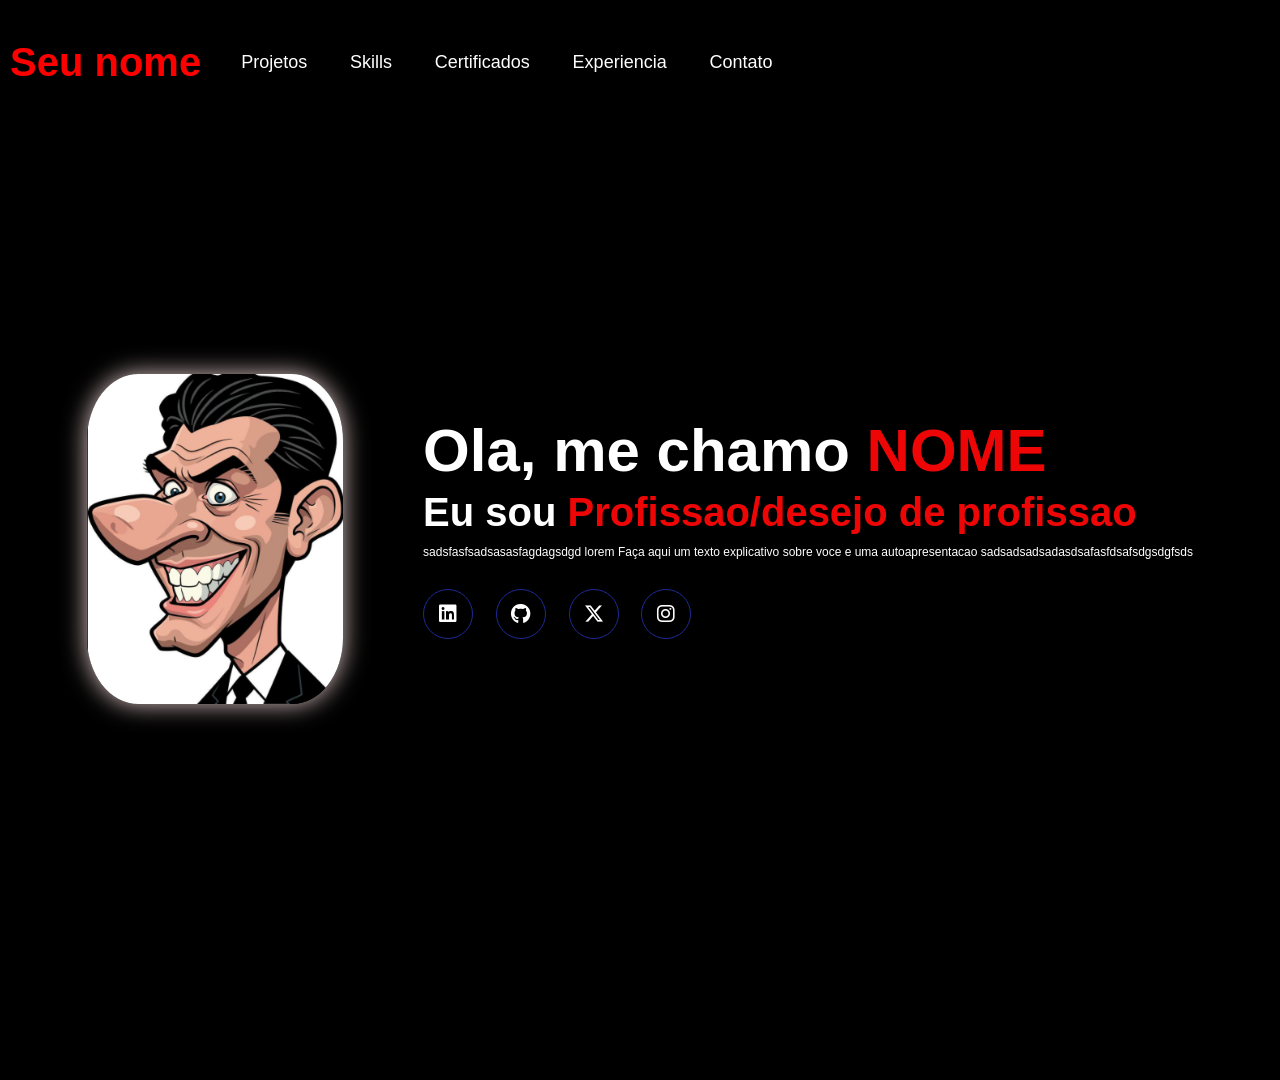
==== Index.html @ a0f25079 "Portfolio" ====
<!DOCTYPE html>
<html lang="pt-br">

    <head>
        <meta charset="utf-8">
        <meta name="viewport" content="width=device-width, initial-scale=1.0">
        <title>Curriculo/Portifolio</title>
        <link rel="stylesheet" href="Styles/Styles.css">
        <link rel="stylesheet" href="https://cdnjs.cloudflare.com/ajax/libs/font-awesome/6.7.2/css/all.min.css">
    </head>

    <body>

        <header>
            <a href="#" class="logo">Seu nome</a>
            <nav>
                <a href="Projetos.html">Projetos</a>
                <a href="Skills.html">Skills</a>
                <a href="Certificados.html">Certificados</a>
                <a href="#">Experiencia</a>
                <a href="#">Contato</a>
            </nav>
        </header>

        <section class="home">

            <div class="home-image">
                <img src="Styles/main.png" alt="imagem da pagina home">
            </div>
            <div class="home-content">
                <h1> Ola, me chamo <span>NOME</span></h1>
                <h3 class="typing-text">Eu sou <span>Profissao/desejo de profissao</span></h3>
                <p>sadsfasfsadsasasfagdagsdgd lorem Faça aqui um texto explicativo sobre voce e uma autoapresentacao sadsadsadsadasdsafasfdsafsdgsdgfsds</p>
                
                <div class="social-icons">
                    <a href="#"><i class="fa-brands fa-linkedin"></i></a>
                    <a href="#"><i class="fa-brands fa-github"></i></a>
                    <a href="#"><i class="fa-brands fa-x-twitter"></i></a>
                    <a href="#"><i class="fa-brands fa-instagram"></i></a>
                </div>
            </div>

        </section>

    </body>

</html>
---- Styles/Styles.css ----
*{
    margin: 0;
    padding: 0;
    box-sizing: border-box;
    text-decoration: none;
    border: none;
    outline: none;
    font-family: "Inter", sans-serif;
}

html{
    font-size: 62.5%; 
}

body{
    width: 100%;
    height: 100vh;
    overflow-x: hidden;
    background-color: black;
    color: white;
}

header{
    margin-top: 30px;
    position: fixed;
    top: 0;
    left: 0;
    padding: 1rem;
    background-color: transparent;
    filter: drop-shadow(10px);
    display: flex;
    justify-content: space-between;
    align-items: center;
    z-index: 100;
    
}

.logo{
    font-size: 4rem;
    color: red;
    font-weight: 800;
    cursor: pointer;
    transition: 0.5s ease;
}

.logo:hover{
    transform: scale(1.1);
}

nav a{
    font-size: 1.8rem;
    color: white;
    margin-left: 4rem;
    font-weight: 500;
    transition: 0.3s ease;
    border-bottom: 5px solid transparent;
    width: 60%;
}

nav a:hover, nav a.active{
    color: #8d0c0c;
    border-bottom: 3px solid #e96a6a;

}

@media (max-width: 990px){
    nav{
        position: absolute;
        top: 100%;
        left: 0;
        width: 40%;
        border-left: 3px solid #e05b5b;
        border-bottom: 3px solid #c55a5a;
        border-bottom-left-radius: 2rem;
        padding: 1rem ;
        background-color: #161616;
        border-top: 0.1rem solid black;
    }


    nav.active{
        display: block;

    }

    nav a{
        display: block;
        font-size: 4rem;
        margin: 5rem 0;
    }

    nav a:hover, nav a.active{
        padding: 1rem;
        border-radius: 0.5rem;
        border-bottom: 0.5rem solid #973535;


    }
}


section{
    min-height: 120vh;
    padding: 6rem;

}

.home{
    display: flex;
    justify-content: center;
    align-items: center;
    gap: 8rem;
    background-color: black;
}

.home .home-content h1{
    font-size: 6rem;
    font-weight: 700;
    line-height: 1.3;

}

span{
    color: #ee0606;
}

.home-content h3{
    font-size: 4rem;
    margin-bottom: 1rem;
    font-weight: 700;
}
.home-content p{
    font-size: 1.2rem;
}

.home-image{
    border-radius: 50%;

}

.home-image img{
    position: relative;
    width: 20vw;
    border-radius: 20%;
    box-shadow: 0 0 25px #dbc3c3;
    cursor: pointer;
    transition: 0.2s linear;
}

.home-image img:hover{
    font-size: 1.8rem;
    font-weight: 500;
}

.social-icons a{
    display: inline-flex;
    justify-content: center;
    align-items: center;
    width: 5rem;
    height: 5rem;
    background-color: transparent;
    border:0.1rem solid #1e2a96;
    font-size: 2rem;
    border-radius: 50%;
    margin: 3rem 2rem 3rem 0;
    transition: 0.3s ease;
    color:white;

}

.social-icons a:hover{
    color: black;
    transform: scale(1.3)translateY(-5px);
    background-color: #1f2cdb;
    box-shadow: 0 0 25px #2d2add;
}
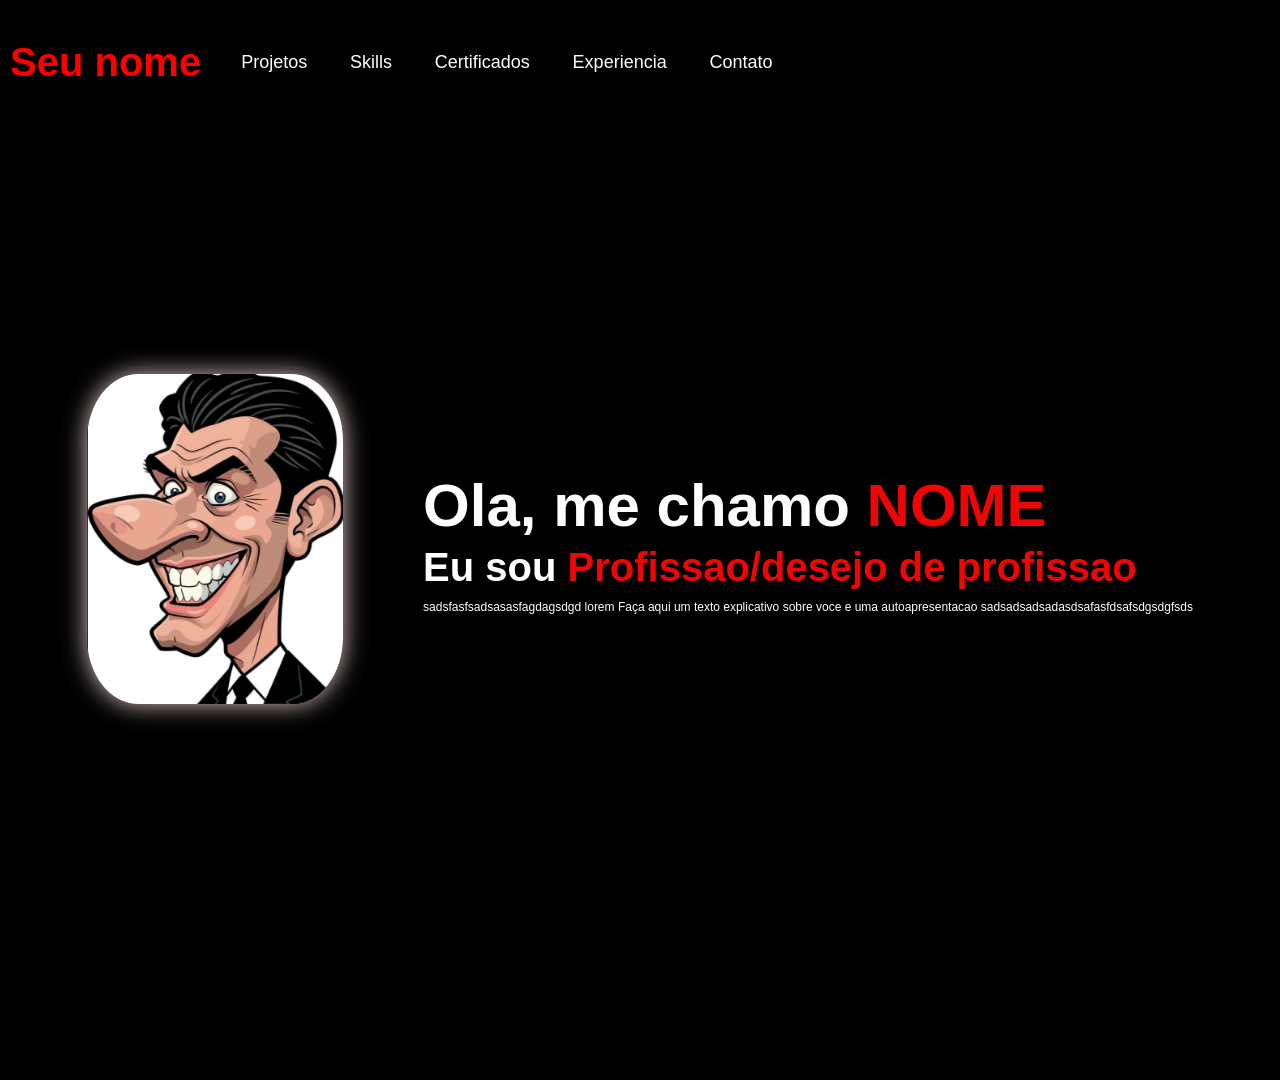
==== commit 468046f5: "adicao da seccao Contato" ====
--- a/Index.html
+++ b/Index.html
@@ -6,7 +6,7 @@
         <meta name="viewport" content="width=device-width, initial-scale=1.0">
         <title>Curriculo/Portifolio</title>
         <link rel="stylesheet" href="Styles/Styles.css">
-        <link rel="stylesheet" href="https://cdnjs.cloudflare.com/ajax/libs/font-awesome/6.7.2/css/all.min.css">
+        <link rel="stylesheet" href="https://cdnjs.cloudflare.com/ajax/libs/font-awesome/6.5.2/css/all.min.css">
     </head>
 
     <body>
@@ -17,8 +17,8 @@
                 <a href="Projetos.html">Projetos</a>
                 <a href="Skills.html">Skills</a>
                 <a href="Certificados.html">Certificados</a>
-                <a href="#">Experiencia</a>
-                <a href="#">Contato</a>
+                <a href="Experiencia.html">Experiencia</a>
+                <a href="Contato.html">Contato</a>
             </nav>
         </header>
 
@@ -32,12 +32,7 @@
                 <h3 class="typing-text">Eu sou <span>Profissao/desejo de profissao</span></h3>
                 <p>sadsfasfsadsasasfagdagsdgd lorem Faça aqui um texto explicativo sobre voce e uma autoapresentacao sadsadsadsadasdsafasfdsafsdgsdgfsds</p>
                 
-                <div class="social-icons">
-                    <a href="#"><i class="fa-brands fa-linkedin"></i></a>
-                    <a href="#"><i class="fa-brands fa-github"></i></a>
-                    <a href="#"><i class="fa-brands fa-x-twitter"></i></a>
-                    <a href="#"><i class="fa-brands fa-instagram"></i></a>
-                </div>
+                
             </div>
 
         </section>
--- a/Styles/Styles.css
+++ b/Styles/Styles.css
@@ -154,26 +154,4 @@
     font-weight: 500;
 }
 
-.social-icons a{
-    display: inline-flex;
-    justify-content: center;
-    align-items: center;
-    width: 5rem;
-    height: 5rem;
-    background-color: transparent;
-    border:0.1rem solid #1e2a96;
-    font-size: 2rem;
-    border-radius: 50%;
-    margin: 3rem 2rem 3rem 0;
-    transition: 0.3s ease;
-    color:white;
 
-}
-
-.social-icons a:hover{
-    color: black;
-    transform: scale(1.3)translateY(-5px);
-    background-color: #1f2cdb;
-    box-shadow: 0 0 25px #2d2add;
-}
-
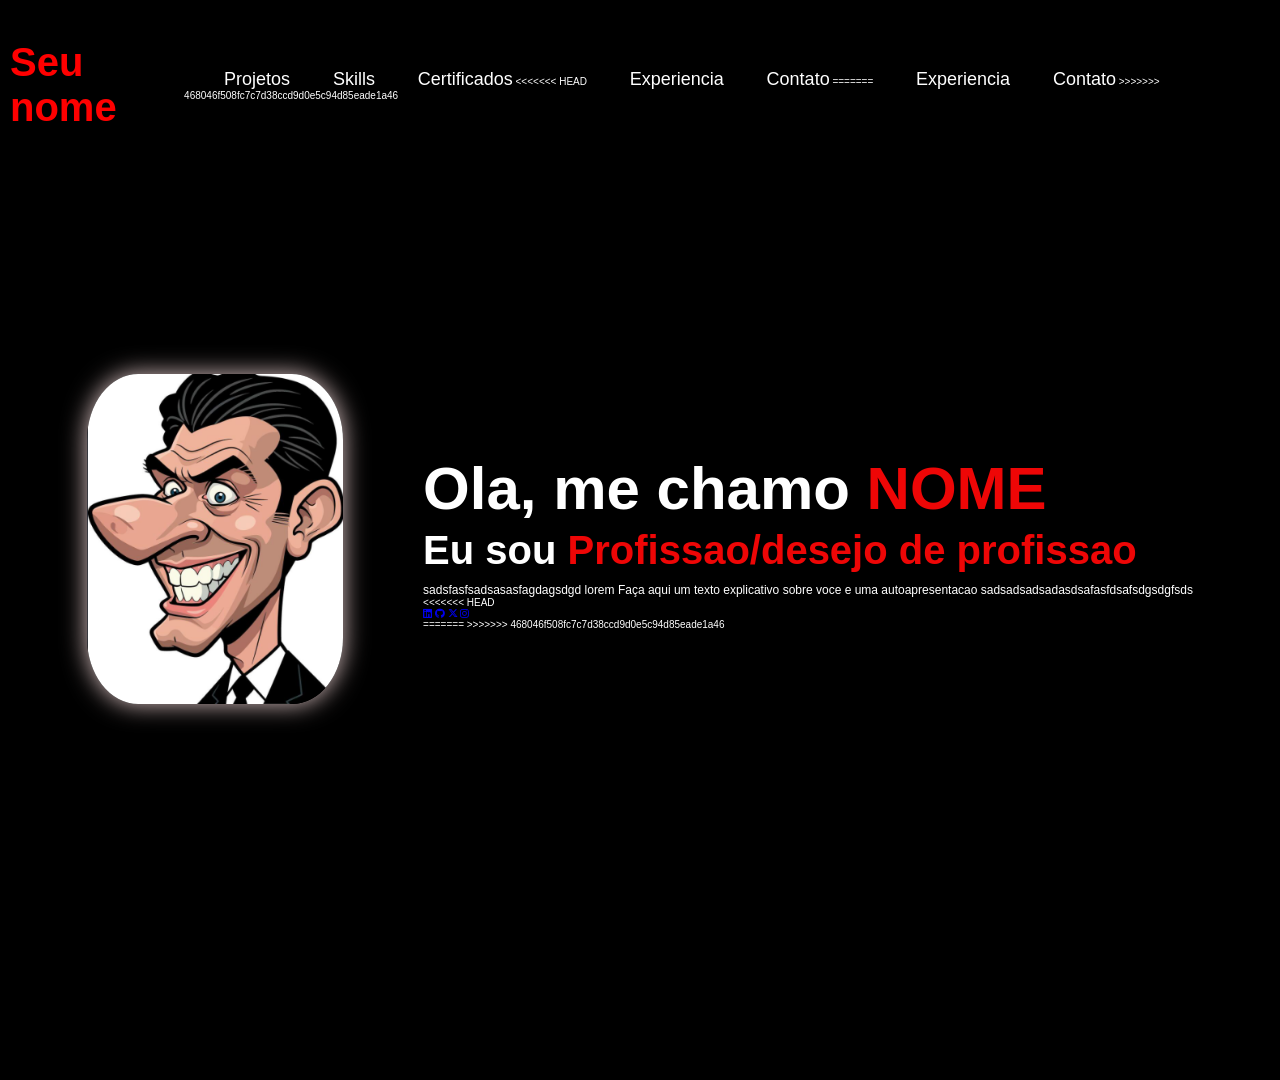
==== commit a0e57318: "Resolucao final 1" ====
--- a/Index.html
+++ b/Index.html
@@ -6,7 +6,8 @@
         <meta name="viewport" content="width=device-width, initial-scale=1.0">
         <title>Curriculo/Portifolio</title>
         <link rel="stylesheet" href="Styles/Styles.css">
-        <link rel="stylesheet" href="https://cdnjs.cloudflare.com/ajax/libs/font-awesome/6.5.2/css/all.min.css">
+        <link rel="stylesheet" href="https://cdnjs.cloudflare.com/ajax/libs/font-awesome/6.7.2/css/all.min.css">
+
     </head>
 
     <body>
@@ -17,8 +18,13 @@
                 <a href="Projetos.html">Projetos</a>
                 <a href="Skills.html">Skills</a>
                 <a href="Certificados.html">Certificados</a>
+<<<<<<< HEAD
+                <a href="#">Experiencia</a>
+                <a href="#">Contato</a>
+=======
                 <a href="Experiencia.html">Experiencia</a>
                 <a href="Contato.html">Contato</a>
+>>>>>>> 468046f508fc7c7d38ccd9d0e5c94d85eade1a46
             </nav>
         </header>
 
@@ -32,7 +38,16 @@
                 <h3 class="typing-text">Eu sou <span>Profissao/desejo de profissao</span></h3>
                 <p>sadsfasfsadsasasfagdagsdgd lorem Faça aqui um texto explicativo sobre voce e uma autoapresentacao sadsadsadsadasdsafasfdsafsdgsdgfsds</p>
                 
+<<<<<<< HEAD
+                <div class="social-icons">
+                    <a href="#"><i class="fa-brands fa-linkedin"></i></a>
+                    <a href="#"><i class="fa-brands fa-github"></i></a>
+                    <a href="#"><i class="fa-brands fa-x-twitter"></i></a>
+                    <a href="#"><i class="fa-brands fa-instagram"></i></a>
+                </div>
+=======
                 
+>>>>>>> 468046f508fc7c7d38ccd9d0e5c94d85eade1a46
             </div>
 
         </section>
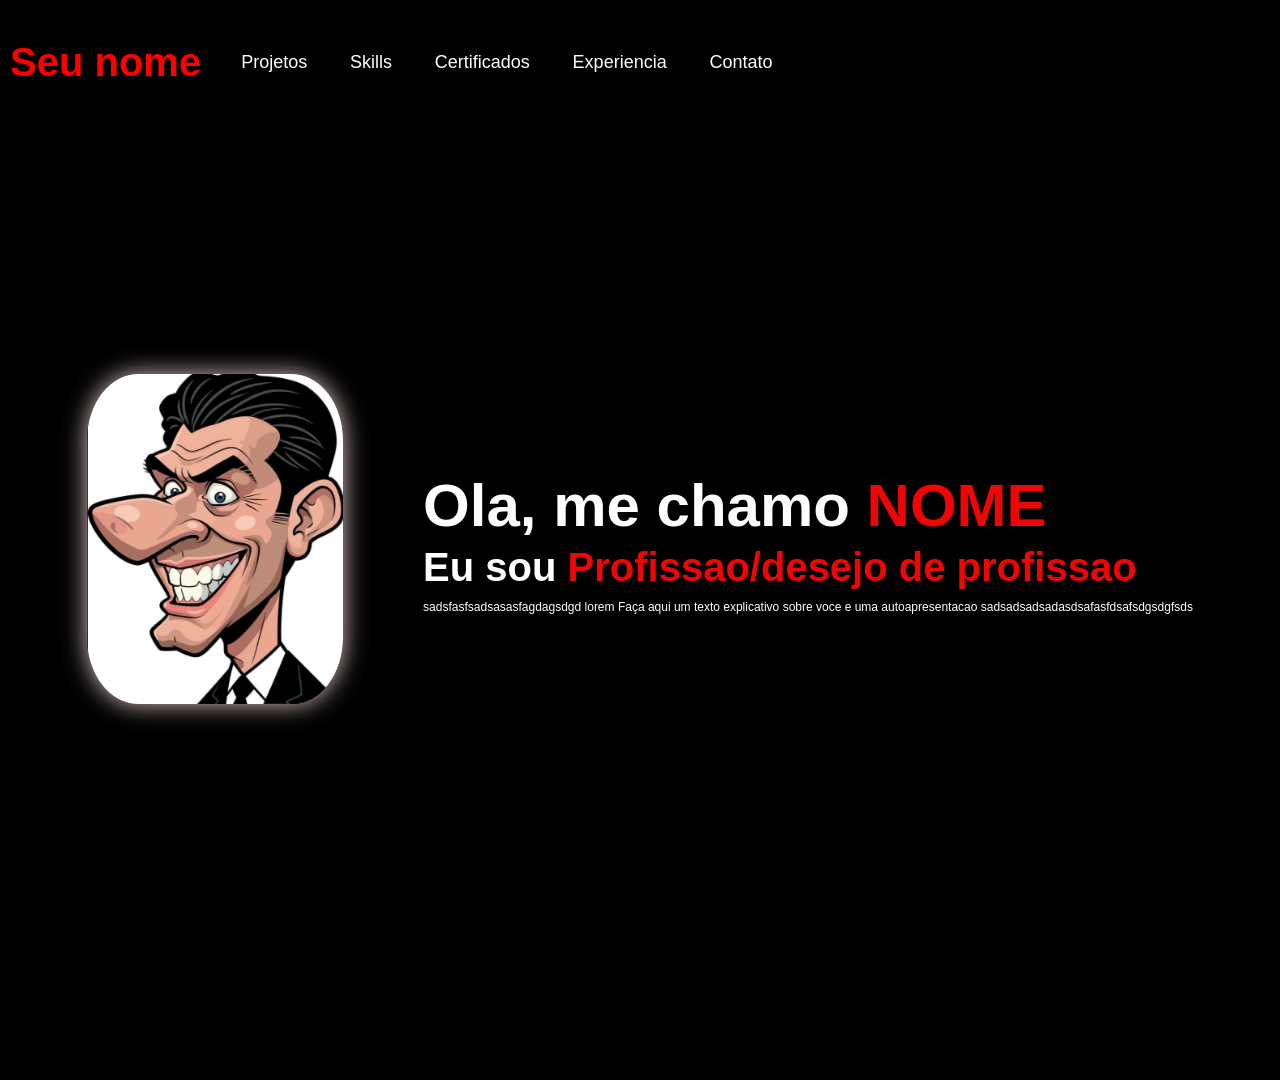
==== commit 443783de: "Alteracoes finais" ====
--- a/Index.html
+++ b/Index.html
@@ -18,13 +18,9 @@
                 <a href="Projetos.html">Projetos</a>
                 <a href="Skills.html">Skills</a>
                 <a href="Certificados.html">Certificados</a>
-<<<<<<< HEAD
-                <a href="#">Experiencia</a>
-                <a href="#">Contato</a>
-=======
                 <a href="Experiencia.html">Experiencia</a>
                 <a href="Contato.html">Contato</a>
->>>>>>> 468046f508fc7c7d38ccd9d0e5c94d85eade1a46
+
             </nav>
         </header>
 
@@ -38,16 +34,7 @@
                 <h3 class="typing-text">Eu sou <span>Profissao/desejo de profissao</span></h3>
                 <p>sadsfasfsadsasasfagdagsdgd lorem Faça aqui um texto explicativo sobre voce e uma autoapresentacao sadsadsadsadasdsafasfdsafsdgsdgfsds</p>
                 
-<<<<<<< HEAD
-                <div class="social-icons">
-                    <a href="#"><i class="fa-brands fa-linkedin"></i></a>
-                    <a href="#"><i class="fa-brands fa-github"></i></a>
-                    <a href="#"><i class="fa-brands fa-x-twitter"></i></a>
-                    <a href="#"><i class="fa-brands fa-instagram"></i></a>
-                </div>
-=======
-                
->>>>>>> 468046f508fc7c7d38ccd9d0e5c94d85eade1a46
+
             </div>
 
         </section>
